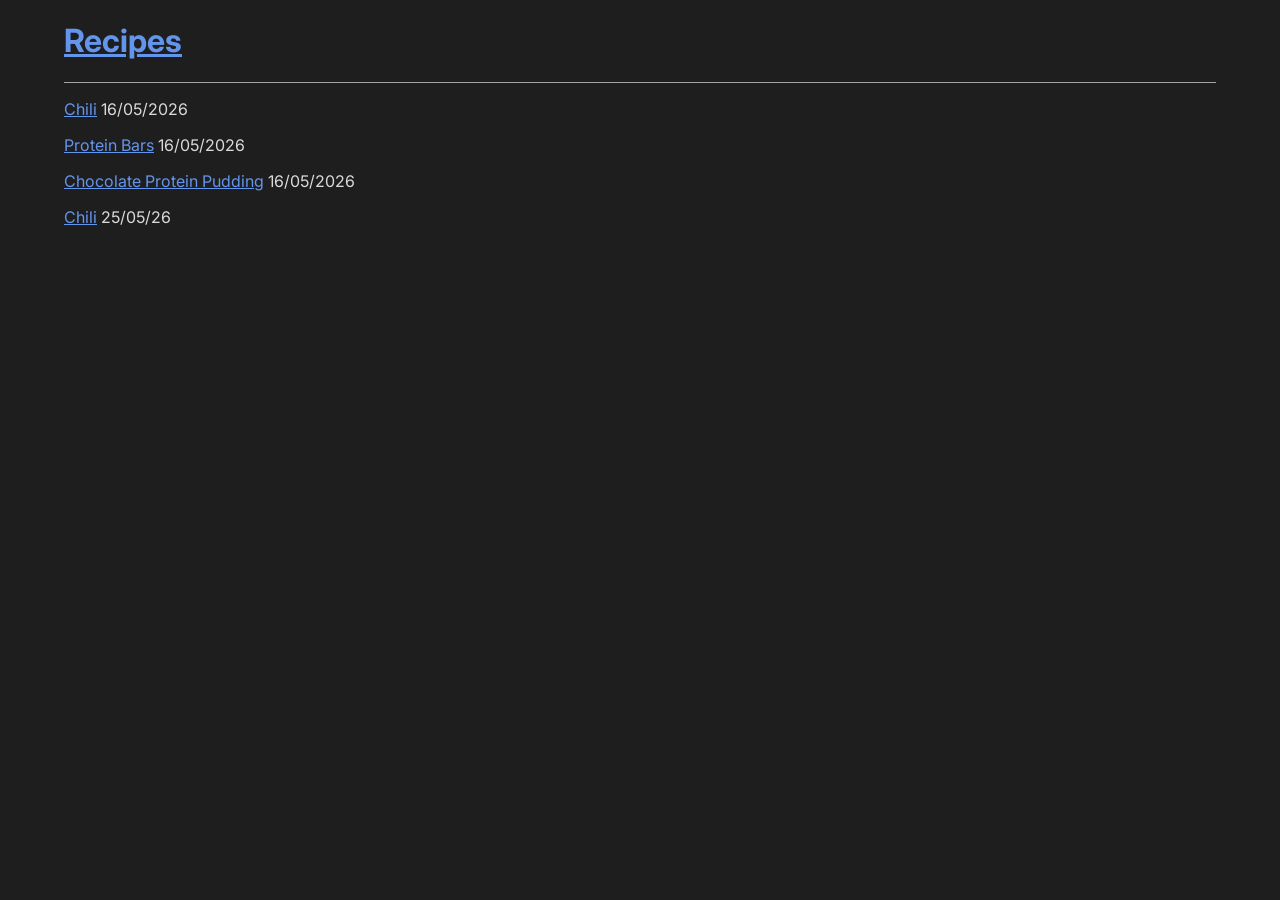
==== index.html @ b7eae8a9 "texas chili" ====
<!DOCTYPE html>
<html>

<head>

<link rel="preconnect" href="https://fonts.googleapis.com">
<link rel="preconnect" href="https://fonts.gstatic.com" crossorigin>
<link href="https://fonts.googleapis.com/css2?family=Inter:ital,opsz,wght@0,14..32,100..900;1,14..32,100..900&display=swap" rel="stylesheet">
<link rel="stylesheet" href="/styles.css">
<title>Luke Eyles</title>
<meta name="viewport" content="width=device-width">
</head>

<body>
<header>
    <a href="/"><h1>Recipes</h1></a>
    <hr>
</header>
<p><a href=post/chili.html>Chili</a> 16/05/2026</p>
<p><a href=post/protein_bar.html>Protein Bars</a> 16/05/2026</p>
<p><a href=post/protein_pudding.html>Chocolate Protein Pudding</a> 16/05/2026</p>
<p><a href=post/texas_chili.html>Chili</a> 25/05/26</p>
</body>
</html>
---- styles.css ----
body {
    background-color: #1e1e1e;
    margin: 0;
    font-family: "Inter", sans-serif;
    font-style: normal;
    color: #dadada;
    padding-left: clamp(1rem, 5vw, 5rem);
    padding-right: clamp(1rem, 5vw, 5rem);
}

hr {
    color: #a6a6a6;
    background-color: #a6a6a6;
    height: 1px;
    border: none;
}

h1 {
    font-weight: 700;
}

h4 {
    margin-block-end: 0.5em;
}

p {
    font-weight: 400;
}

div.sidebar {
    width: 20%;
    height: 100%;
    background-color: #262626;
    padding: 20px;
    position: fixed;
    list-style-type: none;
    max-width: 200px;
}

div.content {
    display: inline-block;
    margin-left: 20%;
    padding-left: 60px;
}

th, td {
    padding-right: 30px;
}

/* align first column to the right */
table.aligned td:nth-child(1) {
    /* text-align: end;  */
    /* width: 80px; */
}

a {
    color: cornflowerblue;
}

a:hover {
    color: lightblue
}

ol, ul {
    padding-left: 0px;
    list-style-position: inside;
}

ul {
    list-style-type: none;
} 

em {
    font-style: normal;
}
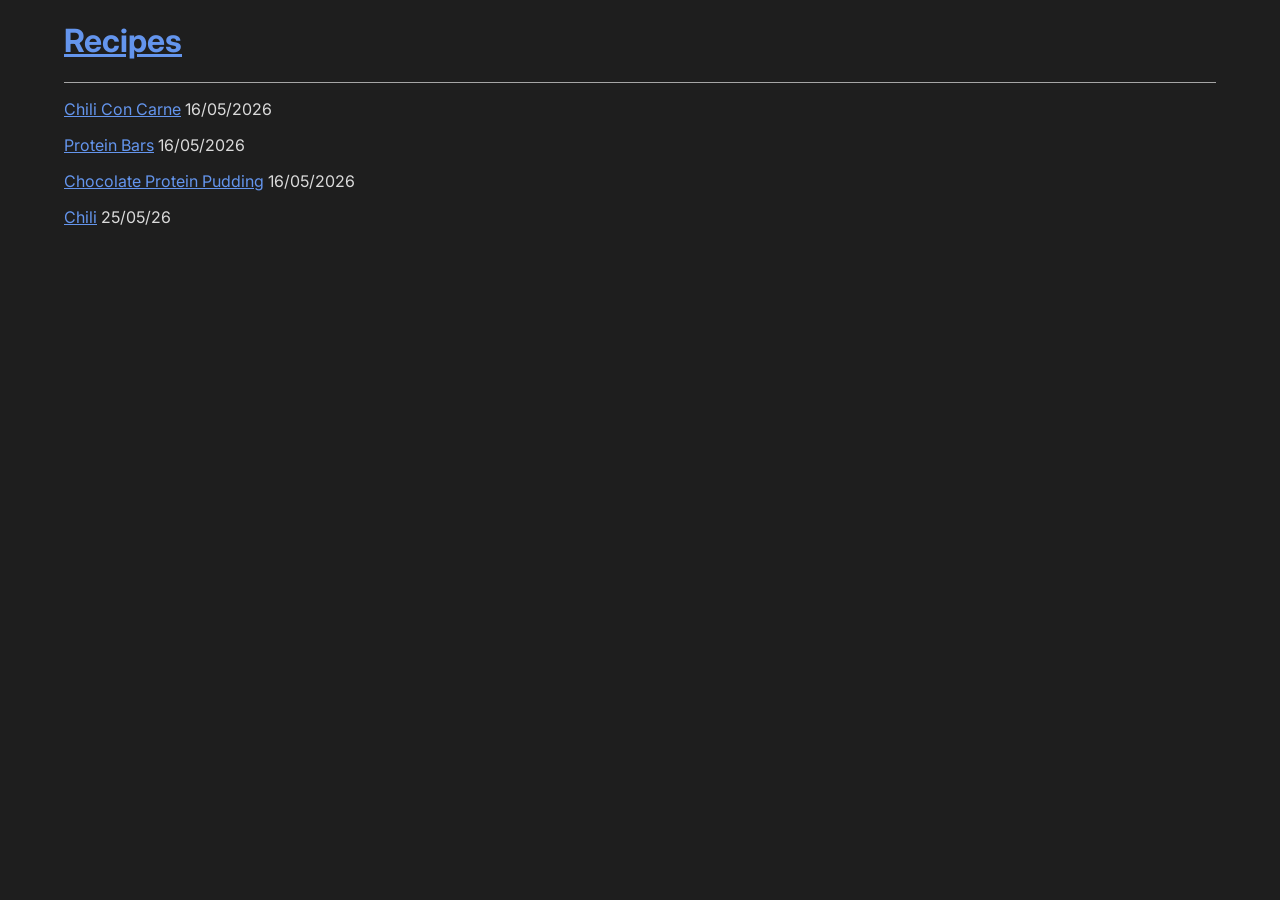
==== commit 53a6c34a: "rename" ====
--- a/index.html
+++ b/index.html
@@ -16,7 +16,7 @@
     <a href="/"><h1>Recipes</h1></a>
     <hr>
 </header>
-<p><a href=post/chili.html>Chili</a> 16/05/2026</p>
+<p><a href=post/chili.html>Chili Con Carne</a> 16/05/2026</p>
 <p><a href=post/protein_bar.html>Protein Bars</a> 16/05/2026</p>
 <p><a href=post/protein_pudding.html>Chocolate Protein Pudding</a> 16/05/2026</p>
 <p><a href=post/texas_chili.html>Chili</a> 25/05/26</p>
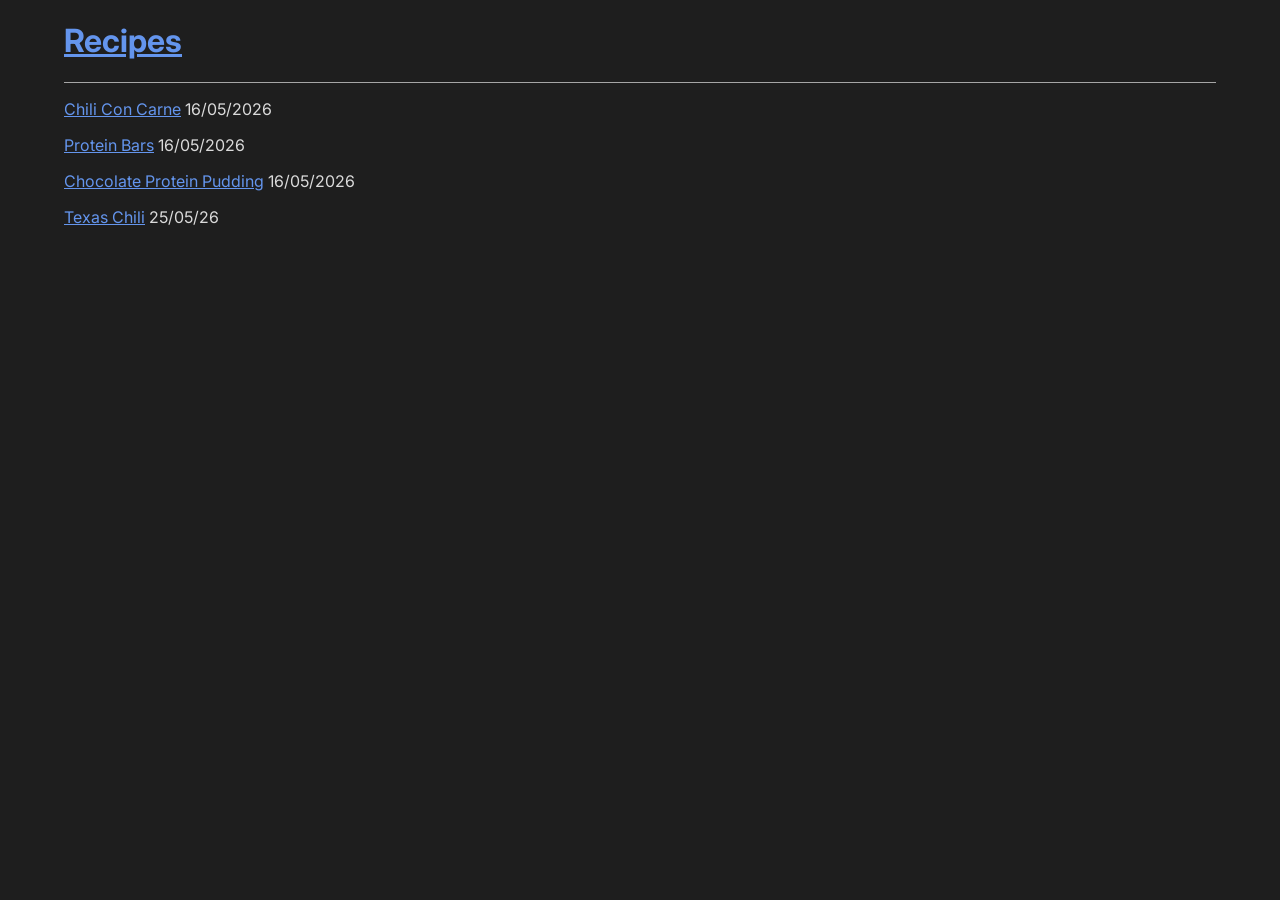
==== commit 10521c12: "quantity" ====
--- a/index.html
+++ b/index.html
@@ -19,6 +19,6 @@
 <p><a href=post/chili.html>Chili Con Carne</a> 16/05/2026</p>
 <p><a href=post/protein_bar.html>Protein Bars</a> 16/05/2026</p>
 <p><a href=post/protein_pudding.html>Chocolate Protein Pudding</a> 16/05/2026</p>
-<p><a href=post/texas_chili.html>Chili</a> 25/05/26</p>
+<p><a href=post/texas_chili.html>Texas Chili</a> 25/05/26</p>
 </body>
 </html>
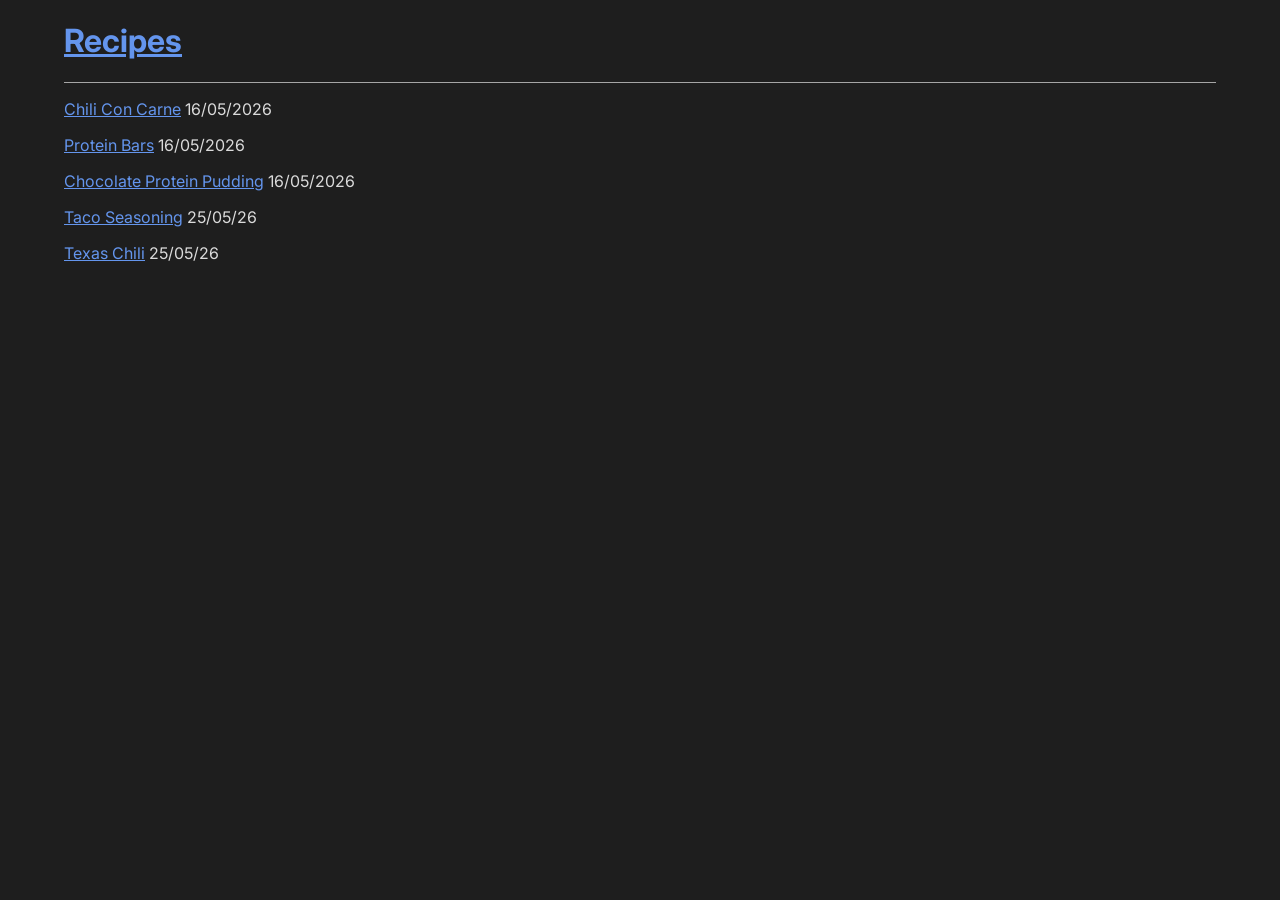
==== commit 320984bc: "taco seasoning" ====
--- a/index.html
+++ b/index.html
@@ -19,6 +19,7 @@
 <p><a href=post/chili.html>Chili Con Carne</a> 16/05/2026</p>
 <p><a href=post/protein_bar.html>Protein Bars</a> 16/05/2026</p>
 <p><a href=post/protein_pudding.html>Chocolate Protein Pudding</a> 16/05/2026</p>
+<p><a href=post/taco_seasoning.html>Taco Seasoning</a> 25/05/26</p>
 <p><a href=post/texas_chili.html>Texas Chili</a> 25/05/26</p>
 </body>
 </html>
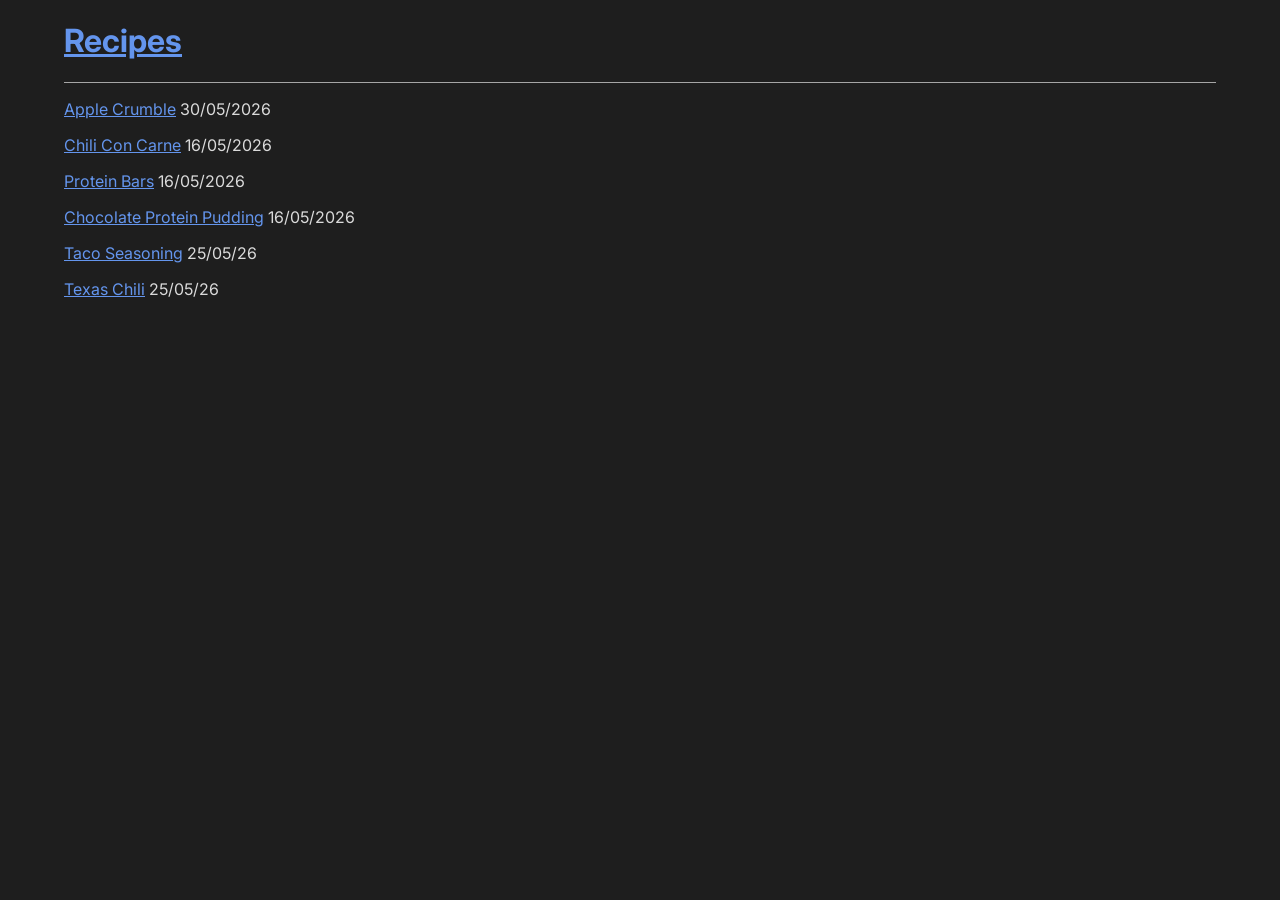
==== commit bc75e095: "bold" ====
--- a/index.html
+++ b/index.html
@@ -16,7 +16,8 @@
     <a href="/"><h1>Recipes</h1></a>
     <hr>
 </header>
-<p><a href=post/chili.html>Chili Con Carne</a> 16/05/2026</p>
+<p><a href=post/apple_crumble.html>Apple Crumble</a> 30/05/2026</p>
+<p><a href=post/chili_con_carne.html>Chili Con Carne</a> 16/05/2026</p>
 <p><a href=post/protein_bar.html>Protein Bars</a> 16/05/2026</p>
 <p><a href=post/protein_pudding.html>Chocolate Protein Pudding</a> 16/05/2026</p>
 <p><a href=post/taco_seasoning.html>Taco Seasoning</a> 25/05/26</p>
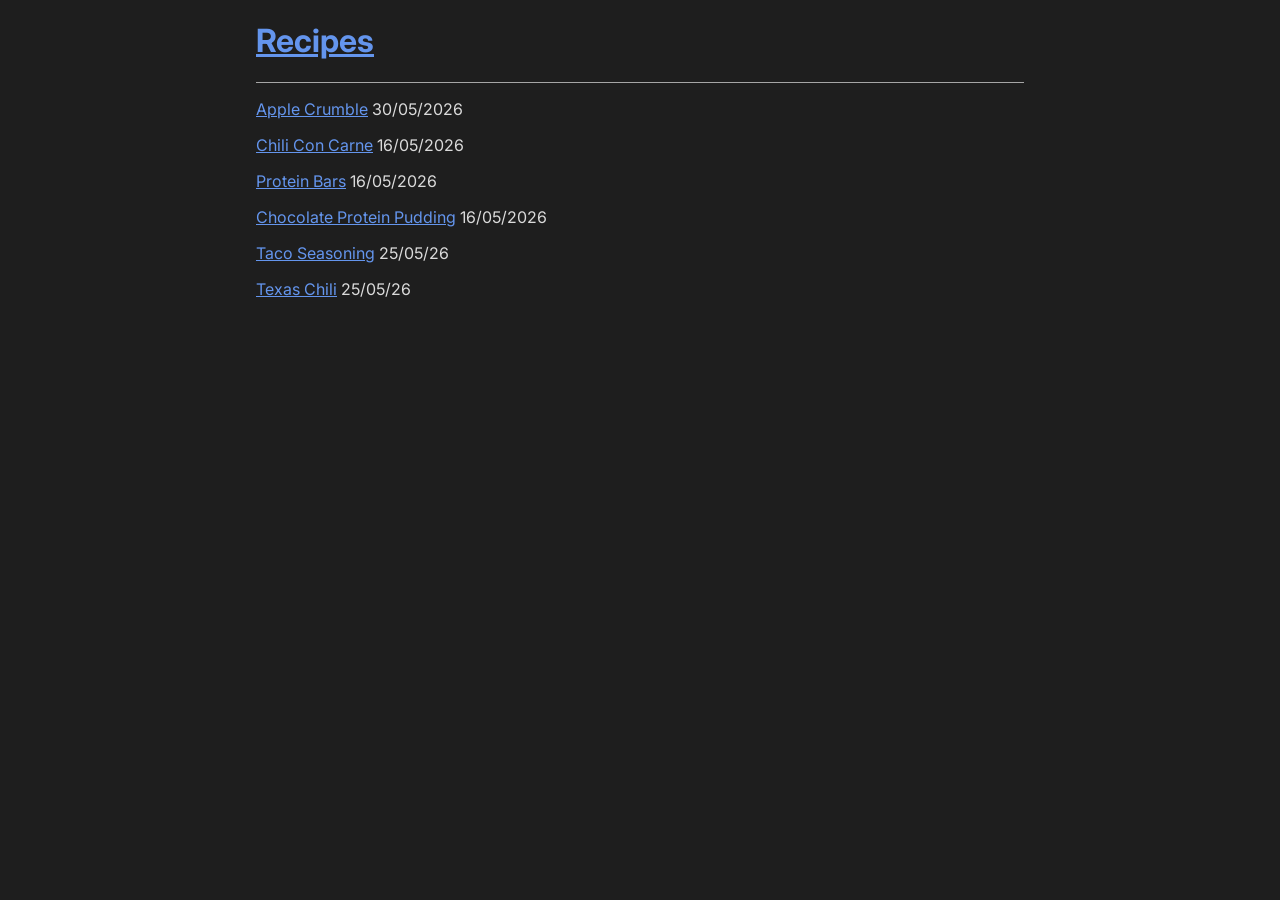
==== commit 24010384: "title" ====
--- a/index.html
+++ b/index.html
@@ -7,7 +7,7 @@
 <link rel="preconnect" href="https://fonts.gstatic.com" crossorigin>
 <link href="https://fonts.googleapis.com/css2?family=Inter:ital,opsz,wght@0,14..32,100..900;1,14..32,100..900&display=swap" rel="stylesheet">
 <link rel="stylesheet" href="/styles.css">
-<title>Luke Eyles</title>
+<title>Recipes - Luke Eyles</title>
 <meta name="viewport" content="width=device-width">
 </head>
 
--- a/styles.css
+++ b/styles.css
@@ -4,8 +4,11 @@
     font-family: "Inter", sans-serif;
     font-style: normal;
     color: #dadada;
-    padding-left: clamp(1rem, 5vw, 5rem);
-    padding-right: clamp(1rem, 5vw, 5rem);
+    max-width: 50rem;
+    width: 100%;
+    padding-inline: 1rem; 
+    box-sizing: border-box;
+    margin: auto;
 }
 
 hr {
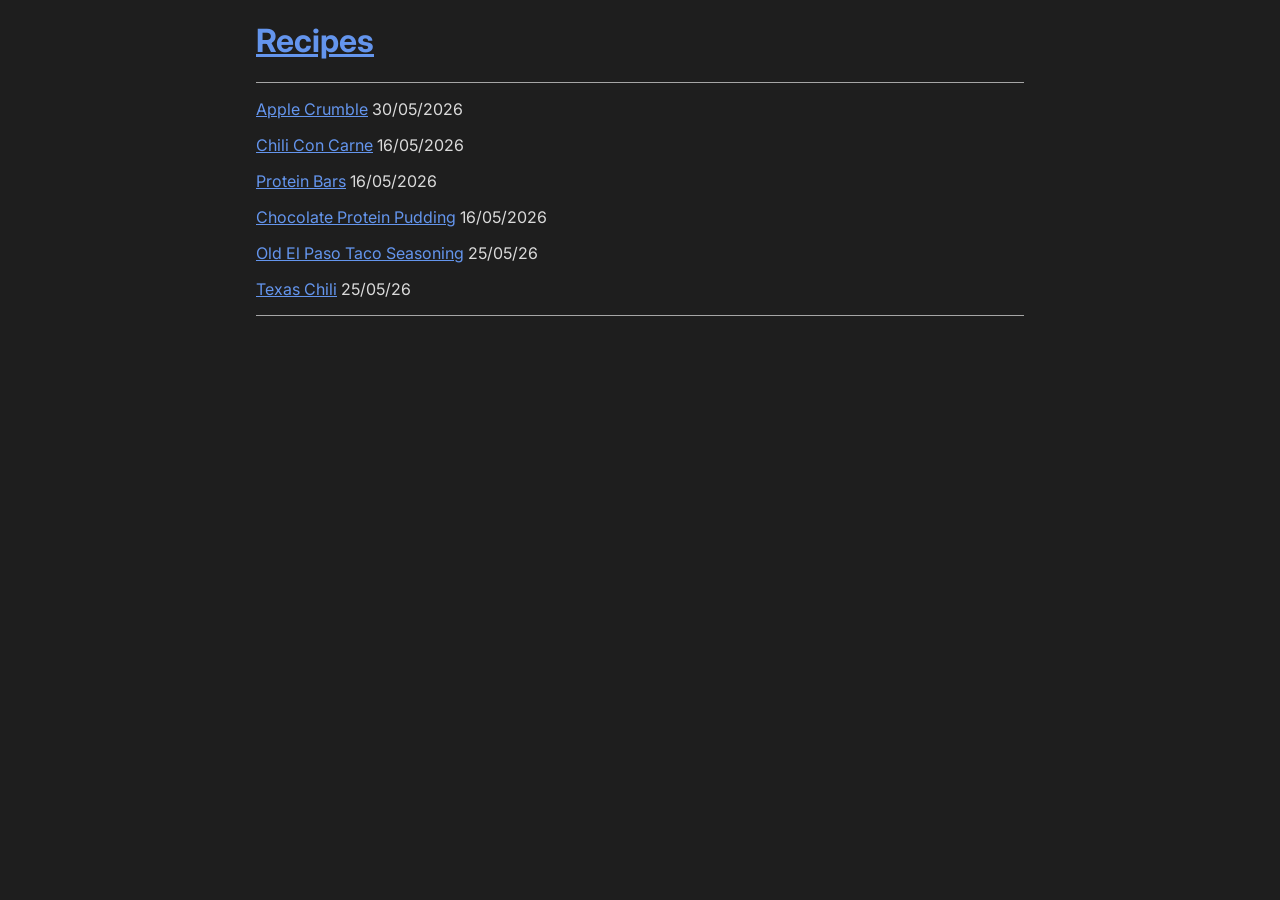
==== commit c5d7e37b: "titles" ====
--- a/index.html
+++ b/index.html
@@ -7,7 +7,7 @@
 <link rel="preconnect" href="https://fonts.gstatic.com" crossorigin>
 <link href="https://fonts.googleapis.com/css2?family=Inter:ital,opsz,wght@0,14..32,100..900;1,14..32,100..900&display=swap" rel="stylesheet">
 <link rel="stylesheet" href="/styles.css">
-<title>Recipes - Luke Eyles</title>
+<title>Luke Eyles</title>
 <meta name="viewport" content="width=device-width">
 </head>
 
@@ -20,7 +20,8 @@
 <p><a href=post/chili_con_carne.html>Chili Con Carne</a> 16/05/2026</p>
 <p><a href=post/protein_bar.html>Protein Bars</a> 16/05/2026</p>
 <p><a href=post/protein_pudding.html>Chocolate Protein Pudding</a> 16/05/2026</p>
-<p><a href=post/taco_seasoning.html>Taco Seasoning</a> 25/05/26</p>
+<p><a href=post/taco_seasoning.html>Old El Paso Taco Seasoning</a> 25/05/26</p>
 <p><a href=post/texas_chili.html>Texas Chili</a> 25/05/26</p>
+<hr>
 </body>
 </html>
